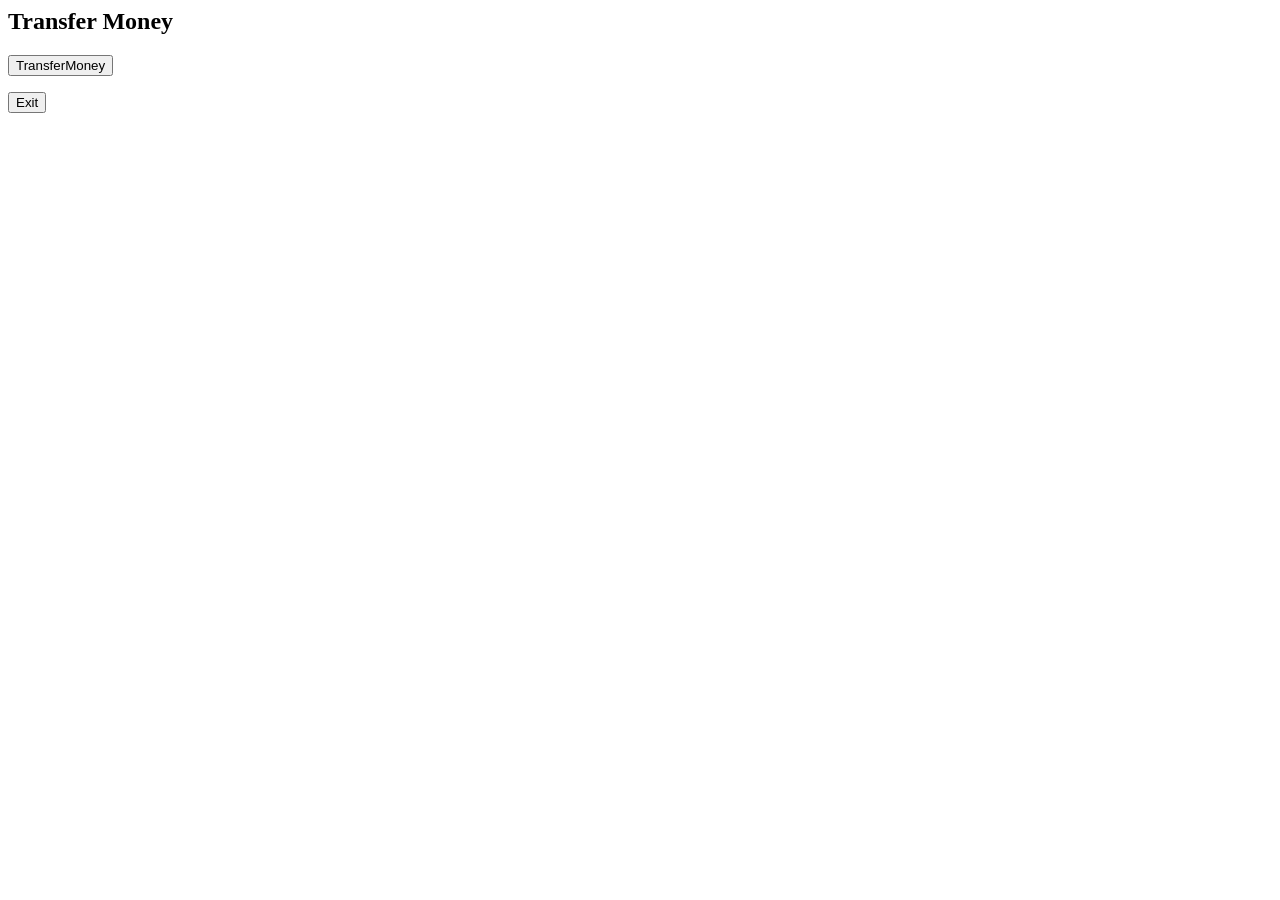
==== templates/main.html @ fc0e93bf "update transfer money functionality" ====
<head>
    <meta name= "viewport" content= "width=device-width, initial-scale=1">
    <link rel= "stylesheet" href= "{{url_for('static',filename='styles.css')}}">
</head>

<body>
    <div class="container">
        <h2>Transfer Money</h2>
        <form action = "/transferMoney" method = "post">
            <input type="submit" value="TransferMoney">
        </form>
        <form action = "/" method = "post">
            <input type="submit" value="Exit">
        </form>
    </div>
</body>
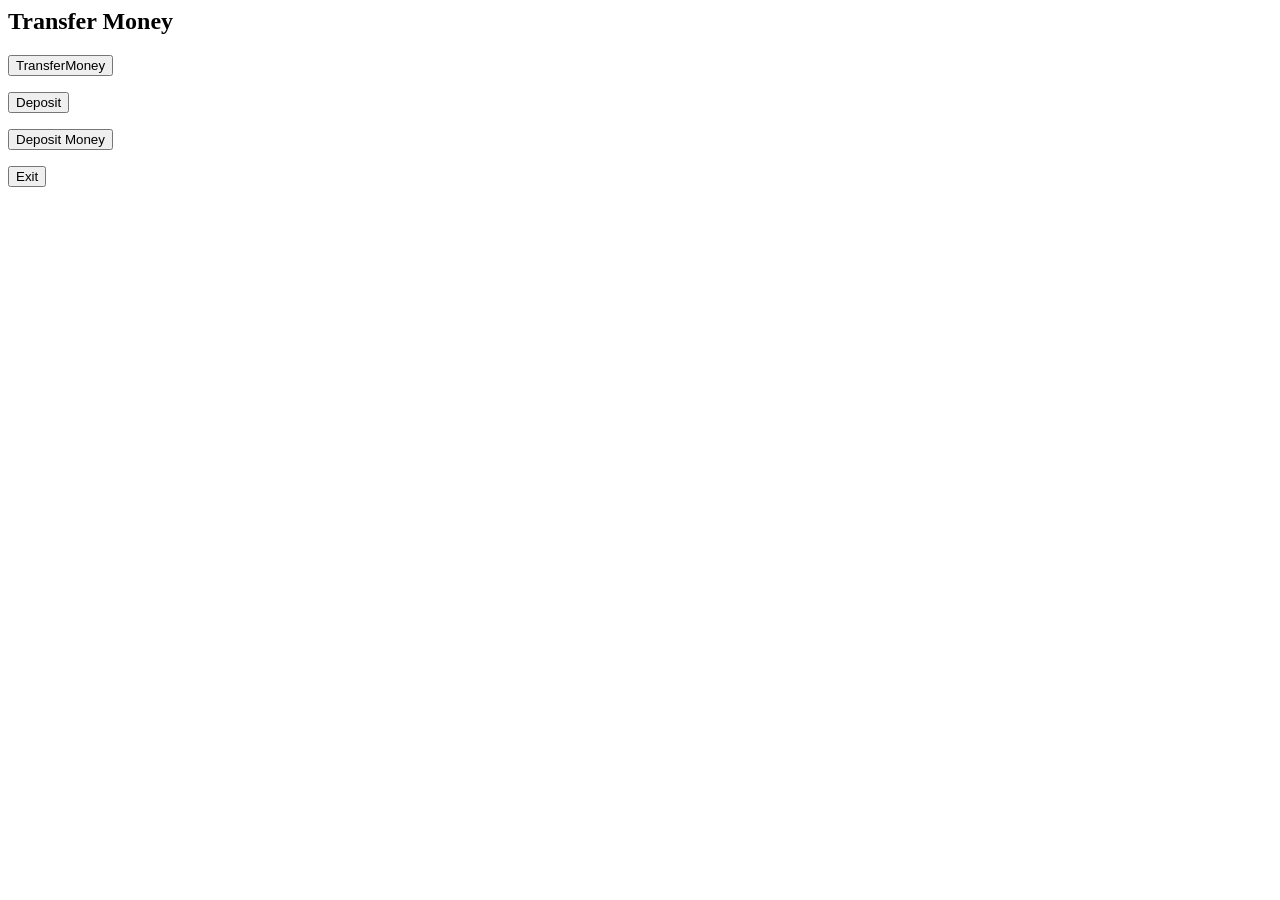
==== commit 3445b197: "1" ====
--- a/templates/main.html
+++ b/templates/main.html
@@ -9,6 +9,14 @@
         <form action = "/transferMoney" method = "post">
             <input type="submit" value="TransferMoney">
         </form>
+        <form action = "/deposit" method = "post">
+            <input type="submit" value="Deposit">
+        </form>
+
+        <form action="/depositMoney" method="post">
+            <input type="submit" value="Deposit Money">
+        </form>
+        
         <form action = "/" method = "post">
             <input type="submit" value="Exit">
         </form>
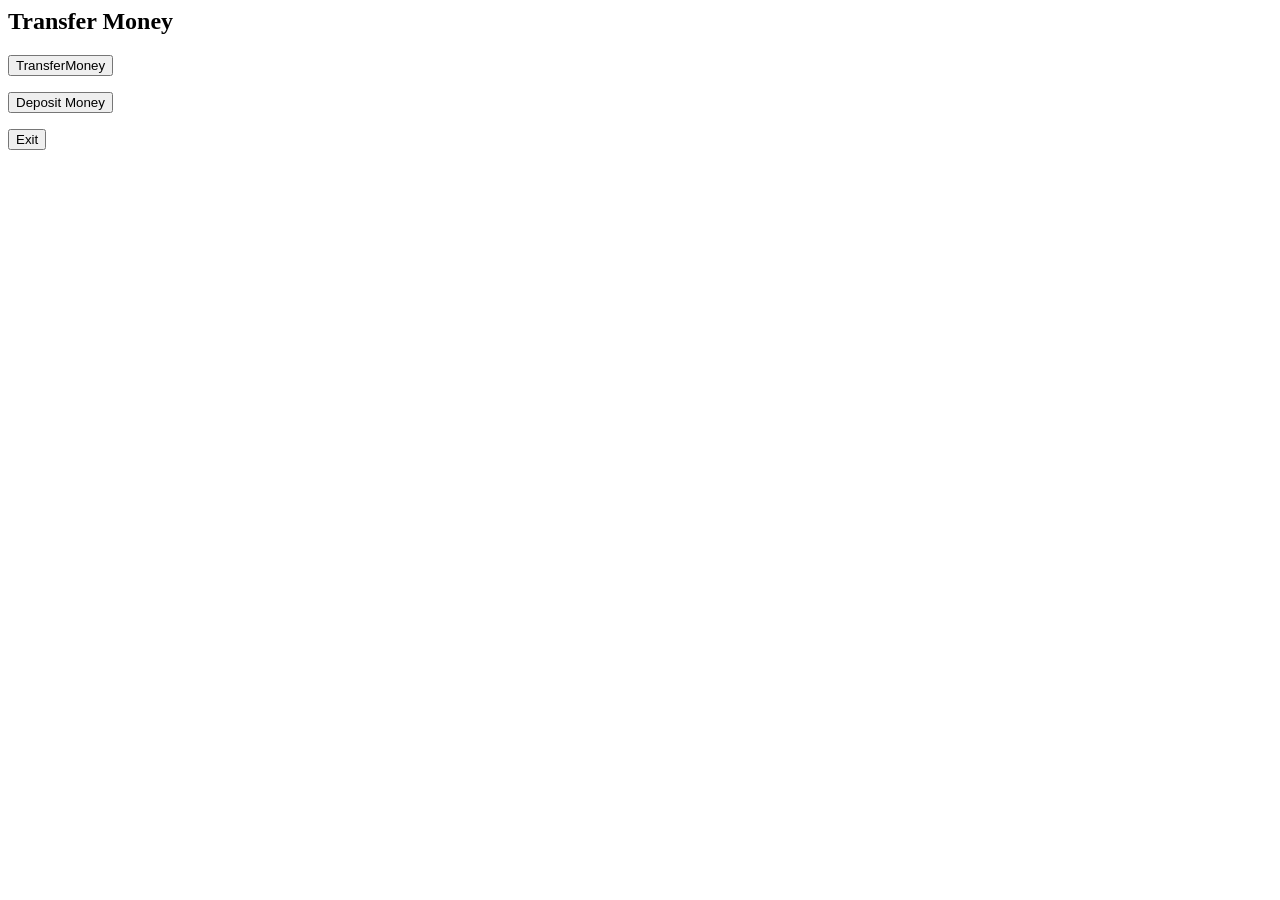
==== commit 9ca7f94f: "1" ====
--- a/templates/main.html
+++ b/templates/main.html
@@ -9,14 +9,11 @@
         <form action = "/transferMoney" method = "post">
             <input type="submit" value="TransferMoney">
         </form>
-        <form action = "/deposit" method = "post">
-            <input type="submit" value="Deposit">
-        </form>
 
         <form action="/depositMoney" method="post">
             <input type="submit" value="Deposit Money">
         </form>
-        
+
         <form action = "/" method = "post">
             <input type="submit" value="Exit">
         </form>
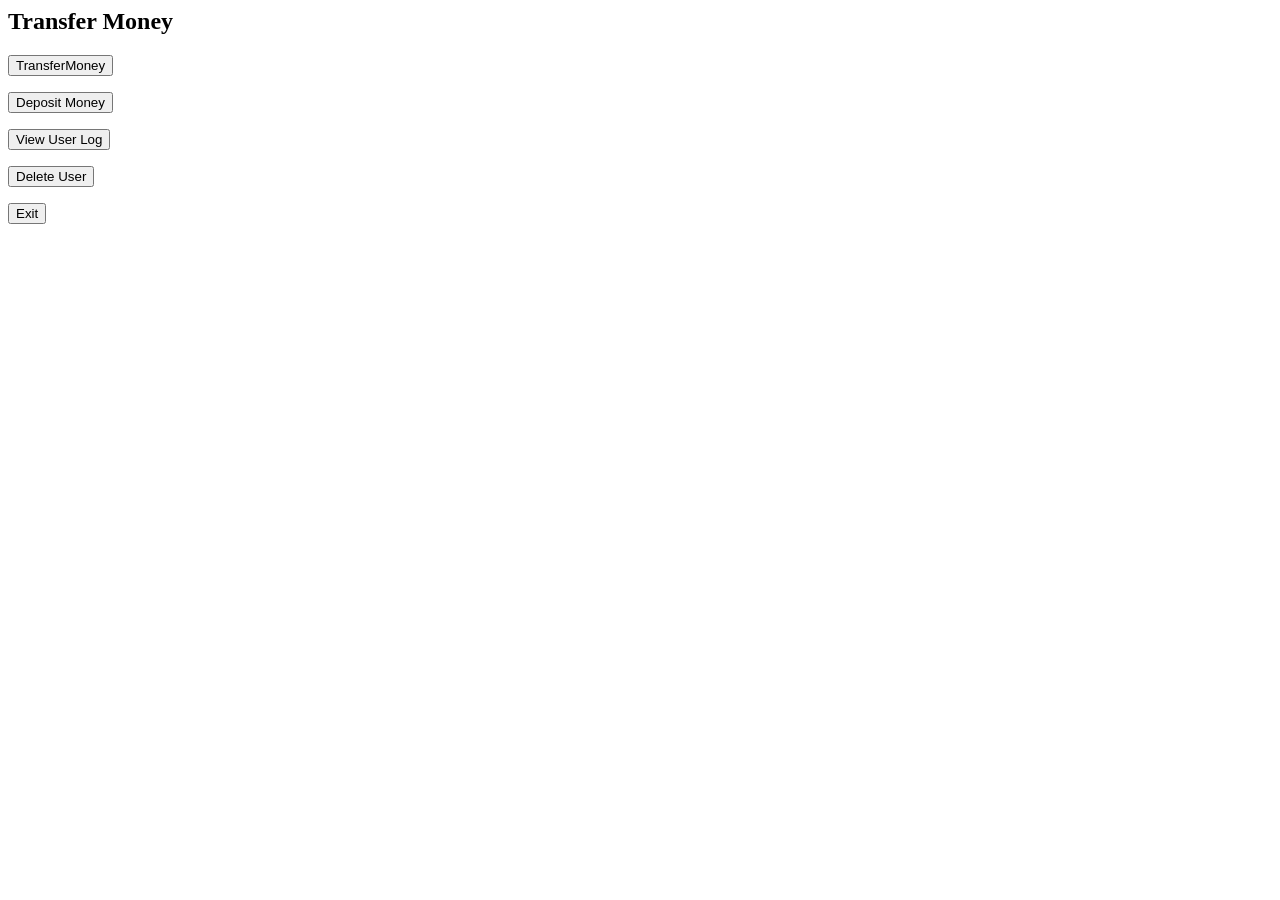
==== commit cda3d5e5: "add the database" ====
--- a/templates/main.html
+++ b/templates/main.html
@@ -14,9 +14,16 @@
             <input type="submit" value="Deposit Money">
         </form>
 
+        <form action="/viewUser" method="post">
+            <input type="submit" value="View User Log">
+        </form>
+
+        <form action="/deleteUser" method="post">
+            <input type="submit" value="Delete User">
+        </form>
+
         <form action = "/" method = "post">
             <input type="submit" value="Exit">
         </form>
     </div>
 </body>
-
